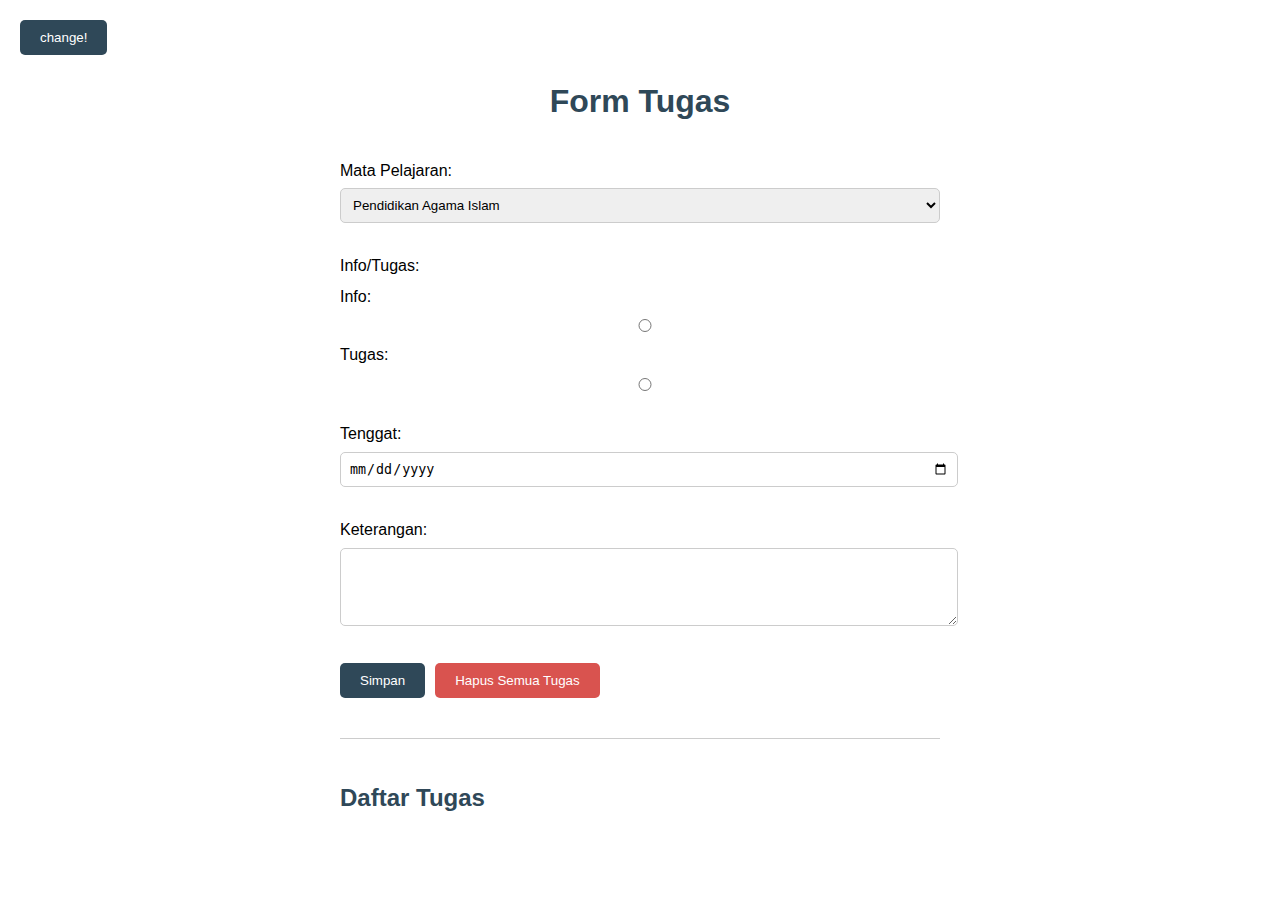
==== FormTugasXI/index.html @ 0aec7355 "Add files via upload" ====
<!DOCTYPE html>
<html>
<head>
    <title>Form Tugas</title>
    <meta name="viewport" content="width=device-width, initial-scale=1.0">
    <link rel="stylesheet" href="styles.css"> 
    <style>
        #daftarTugas li {
            white-space: pre-line;
        }
    </style>
</head>
<body>
    <button id="mode">change!</button>
    <header>
        <h1>Form Tugas</h1>
    </header>
    <main>
        <form id="formTugas">
            <div class="form-group">
                <label for="mataPelajaran">Mata Pelajaran:</label>
                <select name="mapel" id="mataPelajaran">
                    <option>Pendidikan Agama Islam</option>
                    <option>Produktif</option>
                    <option>Bahasa Inggris</option>
                    <option>Bahasa Indonesia</option>
                    <option>Pendidikan Jasmani, Olahraga dan Kesehatan</option>
                    <option>Matematika</option>
                    <option>Pendidikan Kewarganegaraan</option>
                    <option>Sejarah</option>
                    <option>Produk Kreatif dan Kewirausahaan</option>
                    <option>Konsentrasi Keahlian</option>
                    <option>Lainnya</option>
                </select>
            </div>

            <div class="form-group">
                <label for="infoTugas">Info/Tugas:</label>
                <label for="info">Info:</label>
                <input type="radio" id="info" name="infoTugas" value="info" required>
                <label for="tugas">Tugas:</label>
                <input type="radio" id="tugas" name="infoTugas" value="tugas" required>
            </div>

            <div class="form-group">
                <label for="tenggat">Tenggat:</label>
                <input type="date" id="tenggat" required>
            </div>

            <div class="form-group">
                <label for="keterangan">Keterangan:</label>
                <textarea id="keterangan" rows="4" cols="50"></textarea>
            </div>

            <div id="tombolContainer">
                <button id="simpanBtn" type="submit">Simpan</button>
                <button id="hapusSemuaBtn">Hapus Semua Tugas</button>
                <div id="spacer"></div> <!-- Membuat spasi antara tombol -->
                <button id="kirimSemuaBtn" style="display: none;">Kirim Semua Tugas</button>
            </div>         
        </form> 
        <section>
            <h2>Daftar Tugas</h2>
            <ul id="daftarTugas"></ul>
        </section>
    </main>
    <script src="Main.js"></script>
</body>
</html>
---- FormTugasXI/styles.css ----
body {
    transition: background-color 0.3s ease;
    font-family: Arial, sans-serif;
    line-height: 1.6;
    margin: 20px;
}

@media (max-width: 768px) {
    body {
        margin: 10px;
    }
}

.dark-mode {
    background-color: #333;
    color: #fff;
}

.dark-mode h1,
.dark-mode h2 {
    color: #fff;
}

header {
    text-align: center;
    margin-bottom: 30px;
}

h1 {
    color: #2f4858;
}

main {
    max-width: 600px;
    margin: 0 auto;
}

form {
    margin-bottom: 30px;
}

.form-group {
    margin-bottom: 20px;
}

.form-group label {
    display: block;
    margin-bottom: 5px;
}

form input[type="radio"],
form input[type="date"],
form textarea,
form select {
    margin-bottom: 10px;
    padding: 8px;
    width: 100%;
    border: 1px solid #ccc;
    border-radius: 5px;
}

form input[type="radio"] + label {
    margin-right: 20px;
}

button {
    background-color: #2f4858;
    color: white;
    padding: 10px 20px;
    border: none;
    border-radius: 5px;
    cursor: pointer;
    transition: background-color 0.3s;
}

button:hover {
    background-color: #1c2e3d;
}

section {
    border-top: 1px solid #ccc;
    padding-top: 20px;
    margin-top: 40px;
}

h2 {
    color: #2f4858;
}

#daftarTugas {
    list-style: none;
    padding: 0;
}

#daftarTugas li {
    margin-bottom: 15px;
    padding: 10px;
    background-color: #f2f2f2;
    color: #1c2e3d;
    border-radius: 5px;
    box-shadow: 0 2px 5px rgba(0, 0, 0, 0.1);
}

.dark-mode #daftarTugas li {
    background-color: rgb(106 104 104);
    color: #ffffff;
}

#daftarTugas li:hover {
    background-color: #e0e0e0;
}

.dark-mode #daftarTugas li:hover {
    background-color: #9e9e9e;
}

.salin-btn {
    background-color: #2f4858;
    color: white;
    padding: 5px 10px;
    border: none;
    border-radius: 3px;
    cursor: pointer;
    margin-left: 10px;
    transition: background-color 0.3s;
}

.salin-btn:hover {
    background-color: #1c2e3d;
}

.hapus-btn {
    background-color: #d9534f;
    color: white;
    padding: 5px 10px;
    border: none;
    border-radius: 3px;
    cursor: pointer;
    margin-left: 10px;
    transition: background-color 0.3s;
}

.hapus-btn:hover {
    background-color: #c9302c;
}

#hapusSemuaBtn {
    background-color: #d9534f; /* Warna merah */
    color: white;
    padding: 10px 20px;
    border: none;
    border-radius: 5px;
    cursor: pointer;
    transition: background-color 0.3s;
}

#hapusSemuaBtn:hover {
    background-color: #c9302c; /* Warna merah yang berbeda saat tombol dihover */
}

/* Tambahkan warna hijau untuk tombol "Kirim" */
.kirim-btn {
    background-color: #4CAF50; /* Warna hijau */
    color: white;
    padding: 5px 10px;
    border: none;
    border-radius: 4px;
    cursor: pointer;
    margin-left: 10px;
    transition: background-color 0.3s;
}

.kirim-btn:hover {
    background-color: #45a049; /* Warna hijau yang berbeda saat tombol dihover */
}

/* Gaya untuk elemen pembungkus (div) */
#tombolContainer {
    display: flex; /* Gunakan Flexbox */
    align-items: center; /* Pusatkan tombol secara vertikal */
    justify-content: space-between; /* Posisikan tombol di sisi kanan dan kiri */
}

/* Gaya untuk tombol "Hapus Semua Tugas" dan "Simpan" */
#hapusSemuaBtn{
    background-color: #d9534f;
    color: white;
    padding: 10px 20px;
    border: none;
    border-radius: 5px;
    cursor: pointer;
    transition: background-color 0.3s;
    margin-right: 10px; /* Tambahkan margin kanan */
}

#hapusSemuaBtn:hover{
    background-color: #c9302c;
}

#simpanBtn {
    background-color: #2f4858;
    color: white;
    padding: 10px 20px;
    border: none;
    border-radius: 5px;
    cursor: pointer;
    transition: background-color 0.3s;  
    margin-right: 10px; /* Tambahkan margin kanan */
}

#simpanBtn:hover {
    background-color: #1c2e3d;
}

/* Gaya untuk tombol "Kirim Semua Tugas" */
#kirimSemuaBtn {
    background-color: #4CAF50;
    color: white;
    padding: 10px 20px;
    border: none;
    border-radius: 5px;
    cursor: pointer;
    transition: background-color 0.3s;
}

#kirimSemuaBtn:hover {
    background-color: #45a049;
}

/* Gaya untuk spasi antara tombol */
#spacer {
    flex: 1; /* Spasi akan mengisi sebanyak yang tersedia */
}
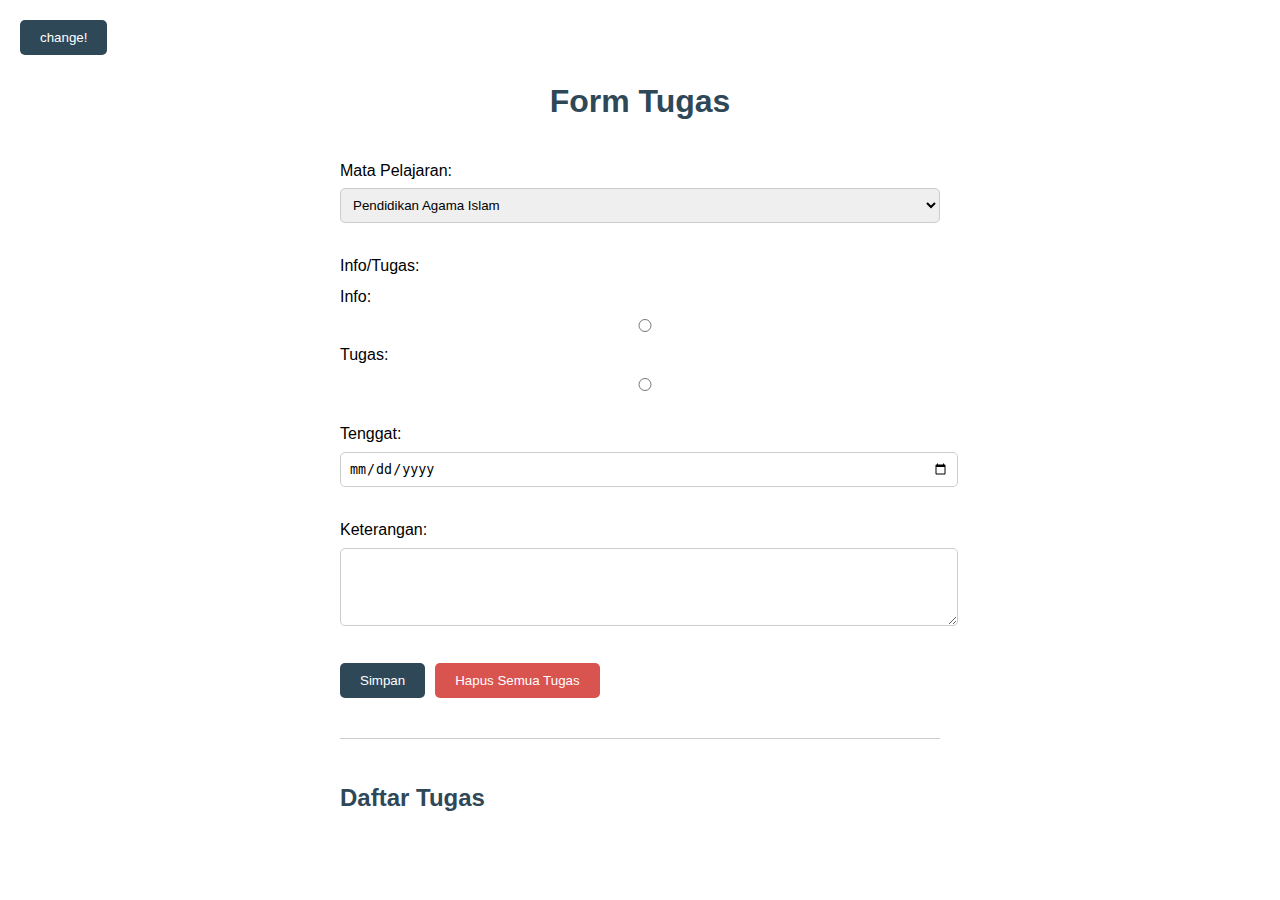
==== commit 6c99769a: "Update index.html" ====
--- a/FormTugasXI/index.html
+++ b/FormTugasXI/index.html
@@ -64,6 +64,6 @@
             <ul id="daftarTugas"></ul>
         </section>
     </main>
-    <script src="Main.js"></script>
+    <script src="MainXI.js"></script>
 </body>
 </html>
